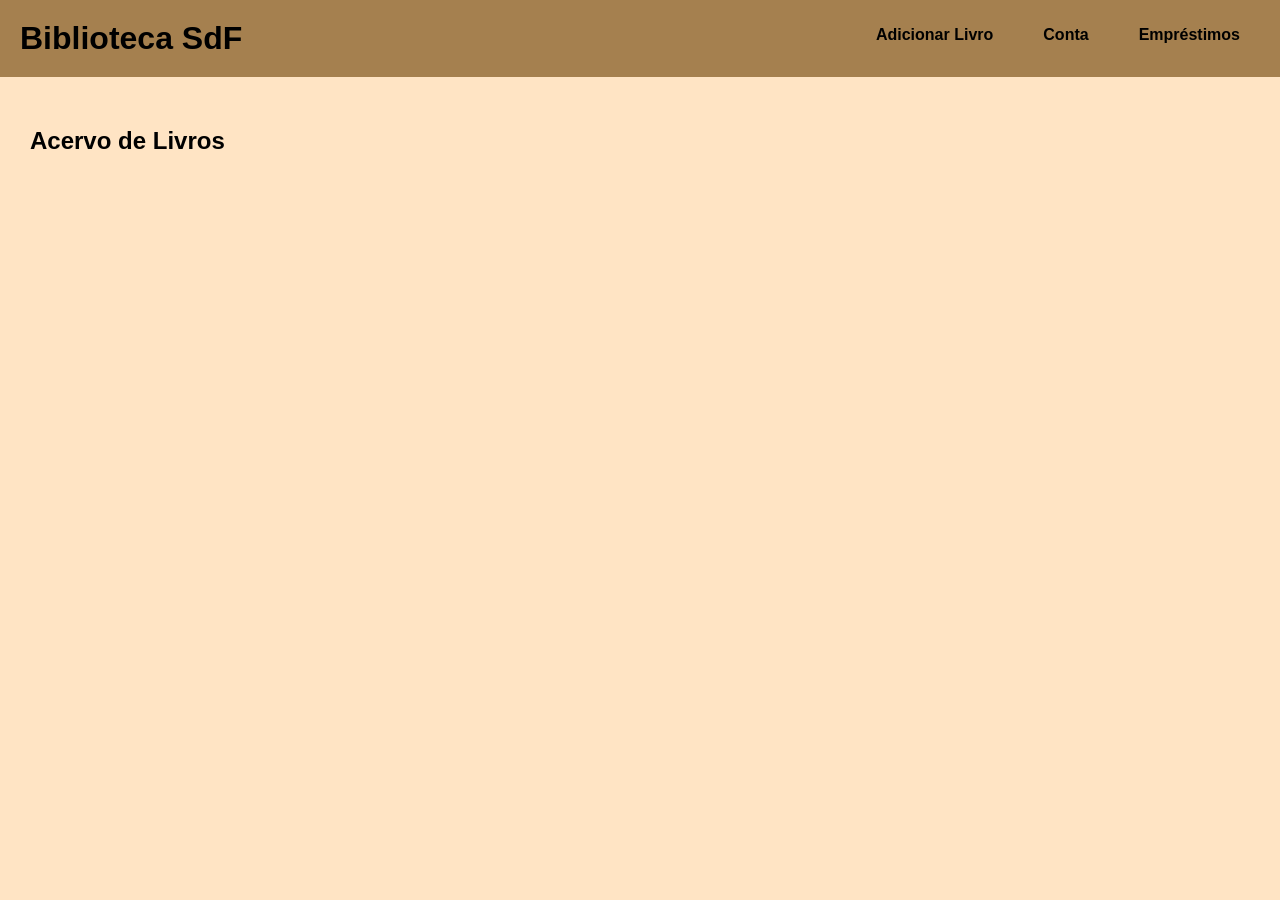
==== index.html @ a4c370c4 "Add files via upload" ====
<!doctype html>
<html lang="pt-br">
  <head>
    <meta charset="UTF-8" />
    <meta name="viewport" content="width=device-width, initial-scale=1.0" />
    <title>Biblioteca</title>
    <link rel="stylesheet" href="./styles.css" />
  </head>
  <body class="cartao">
    <header>
      <h1>Biblioteca SdF</h1>
      <nav>
        <ul id="cabecalho">
          <li id="buscar-livro">
            <a
              ><input
                type="search"
                class="escondido"
                id="input-busca"
                placeholder="Busque Aqui..."
            /></a>
          </li>
          <li id="svg-busca"></li>
          <div class="grupo-livro">
            <li id="adicionar-livro"><a>Adicionar Livro</a></li>
            <form novalidate id="cadastro-livro" class="escondido">
              <div class="card-livro">
                <label for="nome-livro">Nome do Livro</label>
                <input
                  type="text"
                  required
                  id="nome-livro"
                  placeholder="Ex: Sementes do Futuro"
                />
              </div>

              <div class="card-livro">
                <label for="capa-do-livro" id="label-capa"
                  >Adicione a Capa Aqui</label
                >
                <input
                  type="file"
                  accept="image/*"
                  name="capa-do-livro"
                  id="capa-do-livro"
                  required
                />
              </div>

              <div class="card-livro">
                <label for="nome-autor">Nome do Autor(a)</label>
                <input
                  type="text"
                  id="nome-autor"
                  required
                  placeholder="Ex: João"
                />
              </div>
              <div class="card-livro">
                <label for="ano-publicacao">Ano de Publicação</label>
                <input
                  type="number"
                  maxlength="4"
                  id="ano-publicacao"
                  placeholder="Ex: 2025"
                  required
                />
              </div>
              <div class="card-livro">
                <label for="livro-copias">Número de Cópias</label>
                <input
                  type="number"
                  id="livro-copias"
                  required
                  min="1"
                  placeholder="No mínimo 1 cópia"
                />
              </div>

              <button type="submit" id="btn-add-livro">Cadastrar Livro</button>
              <small class="mensagem"></small>
            </form>
          </div>
          <div class="grupo-usuario">
            <li id="gerenciar-conta"><a>Conta</a></li>
            <div id="usuario-info" class="escondido">
              <p id="nome-logado"></p>
              <p id="email-logado"></p>
              <button id="btn-logout">Sair</button>
            </div>
          </div>

          <div class="grupo-emprestimo">
            <li id="emprestimos"><a>Empréstimos</a></li>
            <div id="lista-emprestimos"></div>
          </div>
        </ul>
      </nav>
    </header>
    <main>
      <h2 id="h2-lista">Acervo de Livros</h2>
      <div id="acervo-livros">
        <ul class="lista-livros">
          <!-- Os livros serão adicionados aqui dinamicamente -->
        </ul>
      </div>
    </main>
  </body>
  <script src="./script.js"></script>
</html>
---- styles.css ----
* {
    margin: 0;
    padding: 0;
    box-sizing: border-box;
    font-family: Arial, Helvetica, sans-serif;
}

#login-form{
    max-width: 400px;
    height: 370px;
    margin: 100px auto;
    padding: 30px;
    background-color: rgb(165, 128, 79);
    border-radius: 8px;
    gap : 20px;
    display: flex;
    flex-direction: column;
}

.btns-container{
    display: flex;
    justify-content: space-around;
}

#login-form h2 {
    text-align: center;
    margin-bottom: 30px;
    font-weight: bold;
}

#login-form input {
    width: 100%;
    height: 25px;
    border-radius: 5px;
    padding: 10px;
    border: 1px solid #ccc;
    font-size: 16px;
}

#login-form label {
    margin-bottom: 5px;
    font-weight: bold;
}

#btn-login {
    width: 170px;
    height: 30px;
    background-color: rgb(75, 67, 58);
    color: whitesmoke;
    border: none;
    border-radius: 5px;
    font-size: 16px;
    cursor: pointer;
}

#btn-login:hover {
    background-color: rgb(60, 50, 40);
}

#btn-conectar{
    width: 170px;
    height: 30px;
    background-color: transparent;
    color: black;
    border: none;
    border-radius: 5px;
    font-size: 16px;
    cursor: pointer;
}

#btn-conectar:hover {
    background-color: rgb(170, 127, 71);
    color: whitesmoke;
}

.cartao{
    background-color: bisque;
    color: black;

}

.cartao-escuro {
    background-color: rgb(75, 67, 58);
    color: whitesmoke;
}

header {
    display: flex;
    justify-content: space-between;
    margin-bottom: 20px;
    background-color: rgb(165, 128, 79);
    padding: 20px;
    position: relative;
    z-index: 0;
}
header li {
    font-weight: bold;
}

#cabecalho {
    display: flex;
    list-style: none;
    align-items: center;
    gap: 50px;
    margin-right: 20px;
}

#input-busca {
    width: 400px;
    height: 30px;
    border-radius: 20px;
    padding: 10px;
}

.escondido {
    visibility: hidden;
    opacity: 0;
    height: 0;
}

.visivel {
    visibility: visible;
    opacity: 1;
    height: auto;
}

#svg-busca {
    background-color: black;
    mask-image: url(./svg/busca.svg);
    -webkit-mask-image: url(./svg/busca.svg);
    mask-size: contain;
    -webkit-mask-size: contain;
    mask-repeat: no-repeat;
    -webkit-mask-repeat: no-repeat;
    width: 30px;
    height: 30px;
    cursor: pointer;
}

.grupo-livro, .grupo-usuario {
    display: flex;
    flex-direction: column;
    align-items: center;
    gap: 20px;
}

#cadastro-livro, #usuario-info {
    position: absolute;
    z-index: 1;
    padding: 10px;
    max-width: 200px;
    border-radius: 5px;
    background-color: rgb(168, 143, 111);
    margin-top: 40px;
}

#adicionar-livro, #gerenciar-conta, #emprestimos{
    cursor: pointer;
}

#adicionar-livro:hover, #gerenciar-conta:hover, #emprestimos:hover {
    color: whitesmoke;
}

.card-livro {
    margin-bottom: 10px;
    display: flex;
    flex-direction: column;
    align-items: center;
}

.card-livro input{
    border-radius: 5px;
    padding: 1px;
}

#btn-add-livro{
    width: 100%;
    height: 25px;
    border-radius: 5px;
    background-color: rgb(75, 67, 58);
    color: whitesmoke;
    border: none;
    font-size: 16px;
    cursor: pointer;
}

#btn-add-livro:hover {
    background-color: rgb(56, 197, 56);
    transform: scale(1.05);
}

#capa-do-livro {
    display: none;
}

#label-capa {
    cursor: pointer;
}

#usuario-info {
    display: flex;
    flex-direction: column;
    align-items: center;
    gap: 10px;
}

#usuario-info button {
    width: 100%;
    height: 30px;
    background-color: rgb(75, 67, 58);
    color: whitesmoke;
    border: none;
    border-radius: 5px;
    font-size: 16px;
    cursor: pointer;
}

#usuario-info button:hover {
    background-color: rgb(146, 29, 29);
    transform: scale(1.05);
}

#h2-lista {
    margin: 50px 30px;
    font-weight: bold;
}

.cadastrar-usuario {
    width: 510px;
    margin: 100px auto;
    align-self: center;
    background-color: rgb(165, 128, 79);
    padding: 30px;
    gap: 30px;
    border-radius: 8px;
    overflow: hidden;
}

.card-usuario {
    margin-bottom: 20px;
    display: flex;
    flex-direction: column;
}

.cadastrar-usuario h2 {
    text-align: center;
    margin-bottom: 30px;
    font-weight: bold;
}

.cadastrar-usuario input {
    width: 100%;
    height: 25px;
    border-radius: 5px;
    padding: 10px;
    padding: 10px;
    border: 1px solid #ccc;
    font-size: 16px;
}

.cadastrar-usuario label {
    margin-bottom: 5px;
    font-weight: bold;
}

.btn-conta {
    width: 100%;
    height: 30px;
    background-color: rgb(75, 67, 58);
    color: whitesmoke;
    border: none;
    border-radius: 5px;
    font-size: 16px;
    cursor: pointer;
}

.mensagem{
    margin-top: 7px;
    min-height: 12px;
    font-weight: bold;
    display: block;
    text-align: center;
}

.mensagem.sucesso{
    color: green;
}

.mensagem.erro{
    color: red;
}

.lista-livros {
    display: grid;
    grid-template-columns: repeat(4, 1fr);
    gap: 20px;
    margin-left: 20px;
    list-style: none;
}

.lista-livros li {
    background-color: rgb(158, 126, 83);
    padding: 10px;
    border-radius: 5px;
    display: flex;
    flex-direction: column;
    align-items: center;
    gap: 10px;
    width: 250px;
}
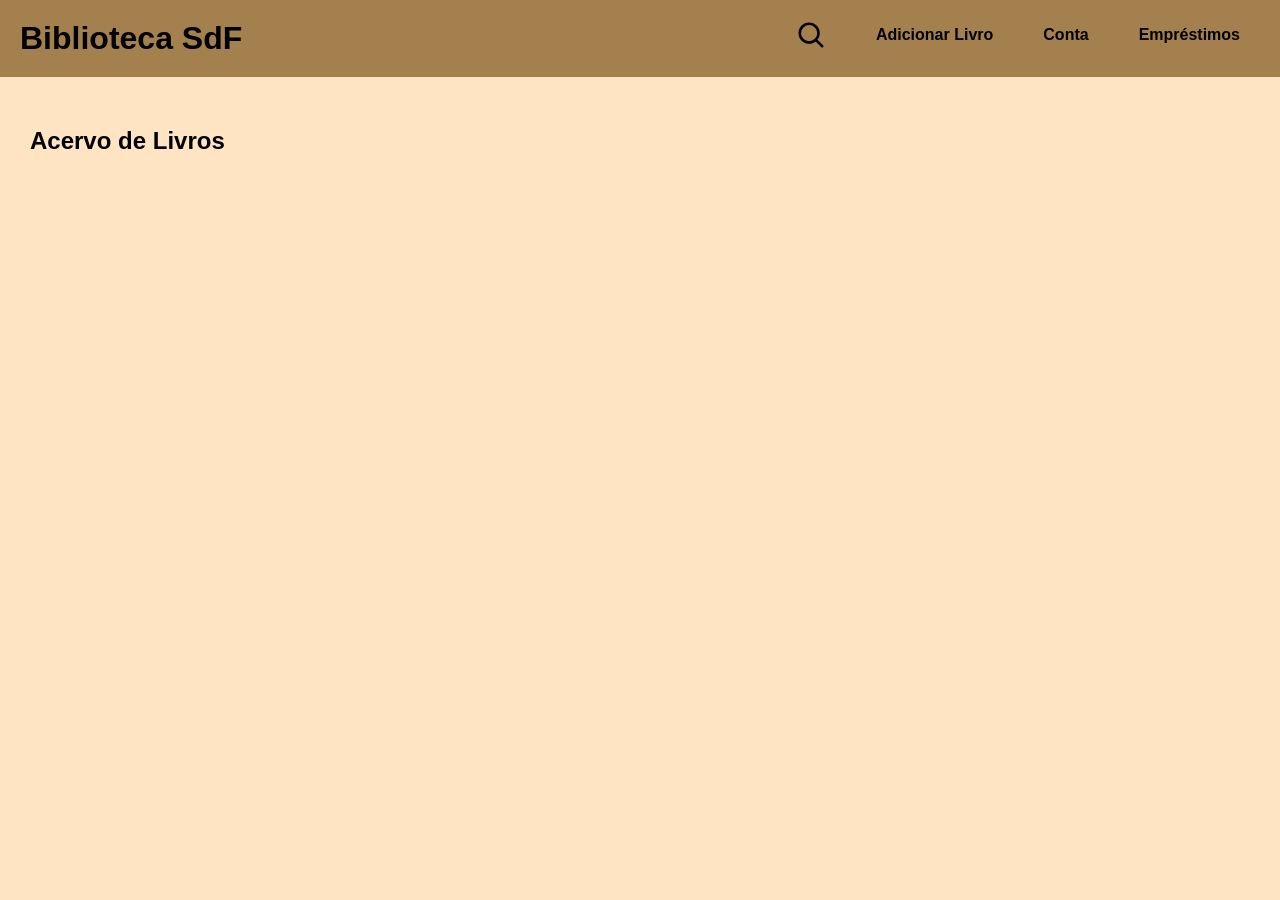
==== commit d7f4b5bb: "Tentei agrupar a função de empreestimo" ====
--- a/index.html
+++ b/index.html
@@ -92,7 +92,12 @@
 
           <div class="grupo-emprestimo">
             <li id="emprestimos"><a>Empréstimos</a></li>
-            <div id="lista-emprestimos"></div>
+            <div id="lista-emprestimos" class="escondido">
+              <ul id="livros-emprestados">
+                <!-- Os empréstimos serão adicionados aqui dinamicamente -->
+              </ul>
+              <small id="nenhum-livro">Nenhum empréstimo realizado.</small>
+            </div>
           </div>
         </ul>
       </nav>
--- a/styles.css
+++ b/styles.css
@@ -137,14 +137,14 @@
     cursor: pointer;
 }
 
-.grupo-livro, .grupo-usuario {
+.grupo-livro, .grupo-usuario, .grupo-emprestimo {
     display: flex;
     flex-direction: column;
     align-items: center;
     gap: 20px;
 }
 
-#cadastro-livro, #usuario-info {
+#cadastro-livro, #usuario-info, #lista-emprestimos {
     position: absolute;
     z-index: 1;
     padding: 10px;
@@ -152,6 +152,20 @@
     border-radius: 5px;
     background-color: rgb(168, 143, 111);
     margin-top: 40px;
+}
+
+#lista-emprestimos {
+    max-width: fit-content;
+}
+
+#lista-emprestimos small {
+    font-style: italic;
+    color: rgb(46, 46, 46);
+    
+}
+
+#usuario-info {
+    max-width: fit-content
 }
 
 #adicionar-livro, #gerenciar-conta, #emprestimos{
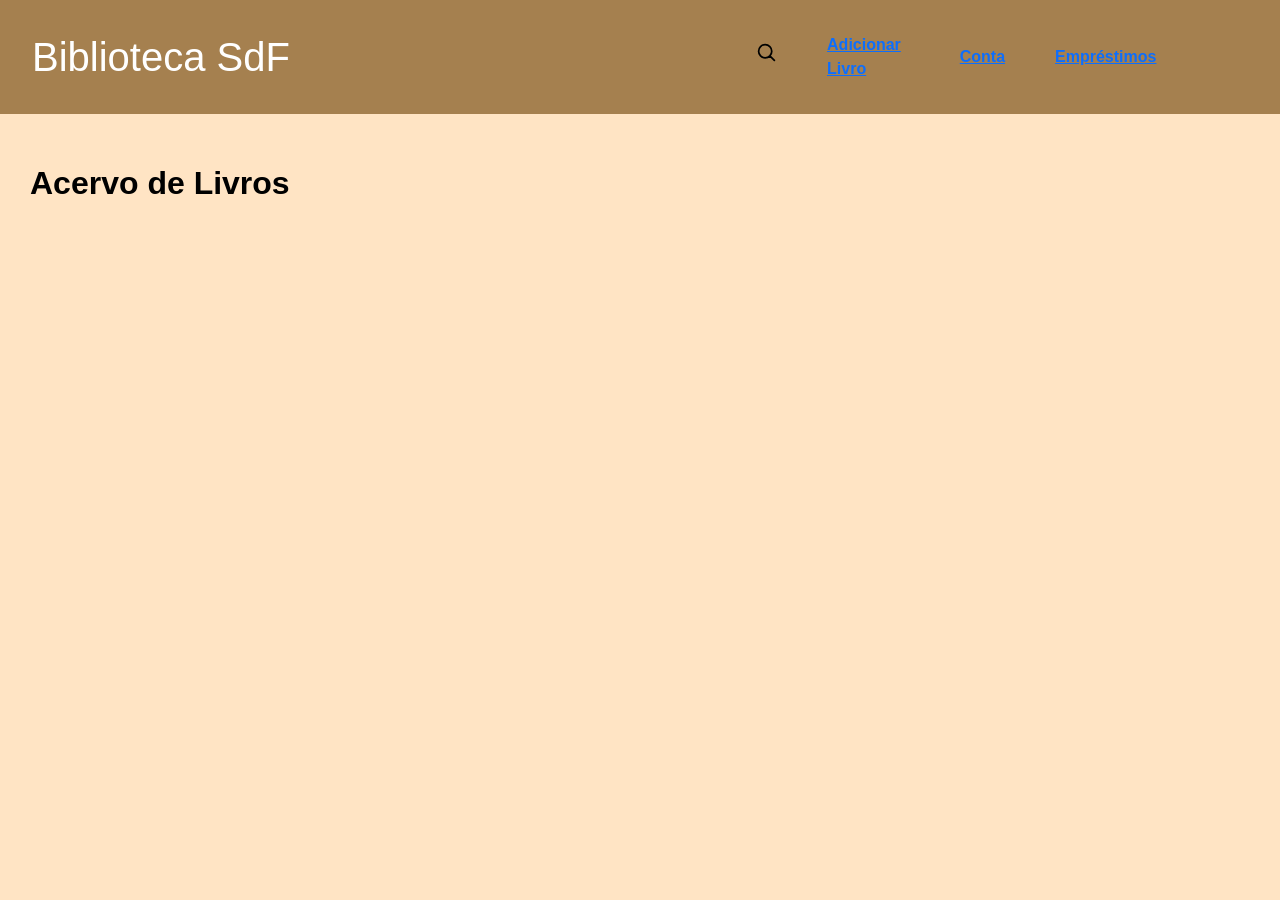
==== commit b919367e: "Add files via upload" ====
--- a/index.html
+++ b/index.html
@@ -5,101 +5,147 @@
     <meta name="viewport" content="width=device-width, initial-scale=1.0" />
     <title>Biblioteca</title>
     <link rel="stylesheet" href="./styles.css" />
+    <link
+      rel="stylesheet"
+      href="https://cdn.jsdelivr.net/npm/bootstrap@5.3.0/dist/css/bootstrap.min.css"
+    />
   </head>
   <body class="cartao">
     <header>
-      <h1>Biblioteca SdF</h1>
-      <nav>
-        <ul id="cabecalho">
-          <li id="buscar-livro">
-            <a
-              ><input
-                type="search"
-                class="escondido"
-                id="input-busca"
-                placeholder="Busque Aqui..."
-            /></a>
-          </li>
-          <li id="svg-busca"></li>
-          <div class="grupo-livro">
-            <li id="adicionar-livro"><a>Adicionar Livro</a></li>
-            <form novalidate id="cadastro-livro" class="escondido">
-              <div class="card-livro">
-                <label for="nome-livro">Nome do Livro</label>
-                <input
-                  type="text"
-                  required
-                  id="nome-livro"
-                  placeholder="Ex: Sementes do Futuro"
-                />
+      <nav class="navbar navbar-expand-lg navbar-dark">
+        <div class="container">
+          <a class="navbar-brand" href="#">
+            <h1 class="m-0">Biblioteca SdF</h1>
+          </a>
+
+          <button
+            class="navbar-toggler"
+            type="button"
+            data-bs-toggle="collapse"
+            data-bs-target="#navbarNav"
+          >
+            <span class="navbar-toggler-icon"></span>
+          </button>
+
+          <div class="collapse navbar-collapse" id="navbarNav">
+            <ul class="navbar-nav ms-auto align-items-center" id="cabecalho">
+              <li class="nav-item" id="buscar-livro">
+                <div id="container-busca">
+                  <a
+                    ><input
+                      type="search"
+                      id="input-busca"
+                      placeholder="Busque Por Título ou Autor..."
+                  /></a>
+                </div>
+              </li>
+              <li class="nav-item" id="svg-busca"></li>
+              <div class="grupo-livro">
+                <li class="nav-item" id="adicionar-livro">
+                  <a
+                    class="btn-header"
+                    onclick="gerenciarMenus('cadastro-livro')"
+                    >Adicionar Livro</a
+                  >
+                </li>
+                <div class="animacao-suave" id="cadastro-livro">
+                  <div class="conteudo-interno">
+                    <form novalidate>
+                      <div class="card-livro">
+                        <label for="nome-livro">Nome do Livro</label>
+                        <input
+                          type="text"
+                          required
+                          id="nome-livro"
+                          placeholder="Ex: Sementes do Futuro"
+                        />
+                      </div>
+
+                      <div class="card-livro">
+                        <label for="capa-do-livro" id="label-capa"
+                          >Adicione a Capa Aqui</label
+                        >
+                        <input
+                          type="file"
+                          accept="image/*"
+                          name="capa-do-livro"
+                          id="capa-do-livro"
+                          required
+                        />
+                      </div>
+
+                      <div class="card-livro">
+                        <label for="nome-autor">Nome do Autor(a)</label>
+                        <input
+                          type="text"
+                          id="nome-autor"
+                          required
+                          placeholder="Ex: João"
+                        />
+                      </div>
+                      <div class="card-livro">
+                        <label for="ano-publicacao">Ano de Publicação</label>
+                        <input
+                          type="number"
+                          maxlength="4"
+                          id="ano-publicacao"
+                          placeholder="Ex: 2025"
+                          required
+                        />
+                      </div>
+                      <div class="card-livro">
+                        <label for="livro-copias">Número de Cópias</label>
+                        <input
+                          type="number"
+                          id="livro-copias"
+                          required
+                          min="1"
+                          placeholder="No mínimo 1 cópia"
+                        />
+                      </div>
+
+                      <button type="submit" id="btn-add-livro">
+                        Cadastrar Livro
+                      </button>
+                      <small class="mensagem"></small>
+                    </form>
+                  </div>
+                </div>
+              </div>
+              <div class="grupo-usuario">
+                <li class="nav-item" id="gerenciar-conta">
+                  <a class="btn-header" onclick="gerenciarMenus('usuario-info')"
+                    >Conta</a
+                  >
+                </li>
+                <div id="usuario-info" class="animacao-suave">
+                  <div class="conteudo-interno">
+                    <p id="nome-logado"></p>
+                    <p id="email-logado"></p>
+                    <button id="btn-logout">Sair</button>
+                  </div>
+                </div>
               </div>
 
-              <div class="card-livro">
-                <label for="capa-do-livro" id="label-capa"
-                  >Adicione a Capa Aqui</label
-                >
-                <input
-                  type="file"
-                  accept="image/*"
-                  name="capa-do-livro"
-                  id="capa-do-livro"
-                  required
-                />
+              <div class="grupo-emprestimo">
+                <li class="nav-item" id="emprestimos">
+                  <a
+                    class="btn-header"
+                    onclick="gerenciarMenus('lista-emprestimos')"
+                    >Empréstimos</a
+                  >
+                </li>
+                <div id="lista-emprestimos" class="animacao-suave">
+                  <div class="conteudo-interno">
+                    <ul id="livros-emprestados">
+                      <!-- Os empréstimos serão adicionados aqui dinamicamente -->
+                    </ul>
+                  </div>
+                </div>
               </div>
-
-              <div class="card-livro">
-                <label for="nome-autor">Nome do Autor(a)</label>
-                <input
-                  type="text"
-                  id="nome-autor"
-                  required
-                  placeholder="Ex: João"
-                />
-              </div>
-              <div class="card-livro">
-                <label for="ano-publicacao">Ano de Publicação</label>
-                <input
-                  type="number"
-                  maxlength="4"
-                  id="ano-publicacao"
-                  placeholder="Ex: 2025"
-                  required
-                />
-              </div>
-              <div class="card-livro">
-                <label for="livro-copias">Número de Cópias</label>
-                <input
-                  type="number"
-                  id="livro-copias"
-                  required
-                  min="1"
-                  placeholder="No mínimo 1 cópia"
-                />
-              </div>
-
-              <button type="submit" id="btn-add-livro">Cadastrar Livro</button>
-              <small class="mensagem"></small>
-            </form>
+            </ul>
           </div>
-          <div class="grupo-usuario">
-            <li id="gerenciar-conta"><a>Conta</a></li>
-            <div id="usuario-info" class="escondido">
-              <p id="nome-logado"></p>
-              <p id="email-logado"></p>
-              <button id="btn-logout">Sair</button>
-            </div>
-          </div>
-
-          <div class="grupo-emprestimo">
-            <li id="emprestimos"><a>Empréstimos</a></li>
-            <div id="lista-emprestimos" class="escondido">
-              <ul id="livros-emprestados">
-                <!-- Os empréstimos serão adicionados aqui dinamicamente -->
-              </ul>
-              <small id="nenhum-livro">Nenhum empréstimo realizado.</small>
-            </div>
-          </div>
-        </ul>
+        </div>
       </nav>
     </header>
     <main>
@@ -111,5 +157,6 @@
       </div>
     </main>
   </body>
+  <script src="https://cdn.jsdelivr.net/npm/bootstrap@5.3.0/dist/js/bootstrap.bundle.min.js"></script>
   <script src="./script.js"></script>
 </html>
--- a/styles.css
+++ b/styles.css
@@ -76,7 +76,6 @@
 .cartao{
     background-color: bisque;
     color: black;
-
 }
 
 .cartao-escuro {
@@ -91,7 +90,7 @@
     background-color: rgb(165, 128, 79);
     padding: 20px;
     position: relative;
-    z-index: 0;
+    z-index: 2;
 }
 header li {
     font-weight: bold;
@@ -110,6 +109,26 @@
     height: 30px;
     border-radius: 20px;
     padding: 10px;
+}
+
+/* Estado Inicial (substitui o .escondido) */
+.animacao-suave {
+    display: grid;
+    grid-template-rows: 0fr; /* "Altura" zero */
+    transition: grid-template-rows 0.3s ease, opacity 0.3s ease;
+    opacity: 0;
+    overflow: hidden;
+}
+
+/* Estado Aberto (substitui o .visivel) */
+.animacao-suave.aberto {
+    grid-template-rows: 1fr; /* Abre exatamente o tamanho do conteúdo */
+    opacity: 1;
+}
+
+/* O conteúdo dentro do grid PRECISA disso para a animação funcionar */
+.conteudo-interno {
+    min-height: 0;
 }
 
 .escondido {
@@ -137,6 +156,32 @@
     cursor: pointer;
 }
 
+#container-busca {
+    /* Estado inicial: encolhido na direita */
+    display: flex;
+    opacity: 0;
+    transform: scaleX(0); 
+    transform-origin: right; 
+    transition: transform 0.4s ease, opacity 0.4s ease;
+    
+    /* Garante que o input não mude de tamanho enquanto o pai expande */
+    overflow: hidden; 
+}
+
+#container-busca.aberto {
+    opacity: 1;
+    transform: scaleX(1); /* Expande para o tamanho original */
+}
+
+.input-busca {
+    /* O tamanho que você quer que o input tenha quando aberto */
+    width: 250px; 
+    padding: 8px;
+    border-radius: 20px;
+    border: 1px solid #ccc;
+}
+
+
 .grupo-livro, .grupo-usuario, .grupo-emprestimo {
     display: flex;
     flex-direction: column;
@@ -146,12 +191,12 @@
 
 #cadastro-livro, #usuario-info, #lista-emprestimos {
     position: absolute;
-    z-index: 1;
+    z-index: 1000;
     padding: 10px;
     max-width: 200px;
     border-radius: 5px;
     background-color: rgb(168, 143, 111);
-    margin-top: 40px;
+    margin-top: 35px;
 }
 
 #lista-emprestimos {
@@ -202,6 +247,50 @@
 #btn-add-livro:hover {
     background-color: rgb(56, 197, 56);
     transform: scale(1.05);
+}
+
+.btn-emprestar{
+    padding: 3px;
+    border-radius: 5px;
+    height: 25px;
+    cursor: pointer;
+    background-color: rgb(20, 214, 214);
+    color: whitesmoke;
+    transition: background-color 0.3s, opacity 0.3s;
+}
+
+.btn-emprestar:disabled {
+    background-color: #ccc;
+    cursor: not-allowed;
+    opacity: 0.6;
+}
+
+
+.btn-emprestar:hover{
+    color: rgb(20, 214, 214);
+    background-color: whitesmoke;
+    transform: scale(1.05);
+}
+
+.btn-emprestar:disabled:hover{
+    color: #f5f5f5;
+    background-color: #cccccc;
+}
+
+.btn-devolver{
+    padding: 3px;
+    border-radius: 5px;
+    height: 25px;
+    cursor: pointer;
+    width: 100%;
+    background-color: rgb(75, 67, 58);
+    color: whitesmoke;
+}
+
+.btn-devolver:hover{
+    background-color: yellow;
+    transform: scale(1.05);
+    color: black;
 }
 
 #capa-do-livro {
@@ -295,6 +384,7 @@
     font-weight: bold;
     display: block;
     text-align: center;
+    transition: opacity 0.3s;
 }
 
 .mensagem.sucesso{
@@ -322,4 +412,40 @@
     align-items: center;
     gap: 10px;
     width: 250px;
-}+    text-align: center;
+    position: relative;
+    z-index: 1;
+    transition: transform 0.3s ease, box-shadow 0.3s ease;
+}
+
+.lista-livros li:hover{
+    transform: translateY(-5px); 
+    box-shadow: 0 10px 20px rgba(0, 0, 0, 0.5);
+}
+
+#acervo-livros li, #livros-emprestados li {
+    opacity: 0; /* Começa invisível */
+    animation: aparecer 0.5s forwards; /* Executa a animação ao ser criado */
+    transition: all 0.3s ease;
+}
+
+/* Animação de entrada */
+@keyframes aparecer {
+    to {
+        opacity: 1;
+    }
+}
+
+#acervo-livros {
+    min-height: 400px;
+}
+
+#livros-emprestados li{
+    display: flex;
+    flex-direction: column;
+    align-items: center;
+    text-align: center;
+    justify-content: space-between;
+    gap: 5px;
+
+} 
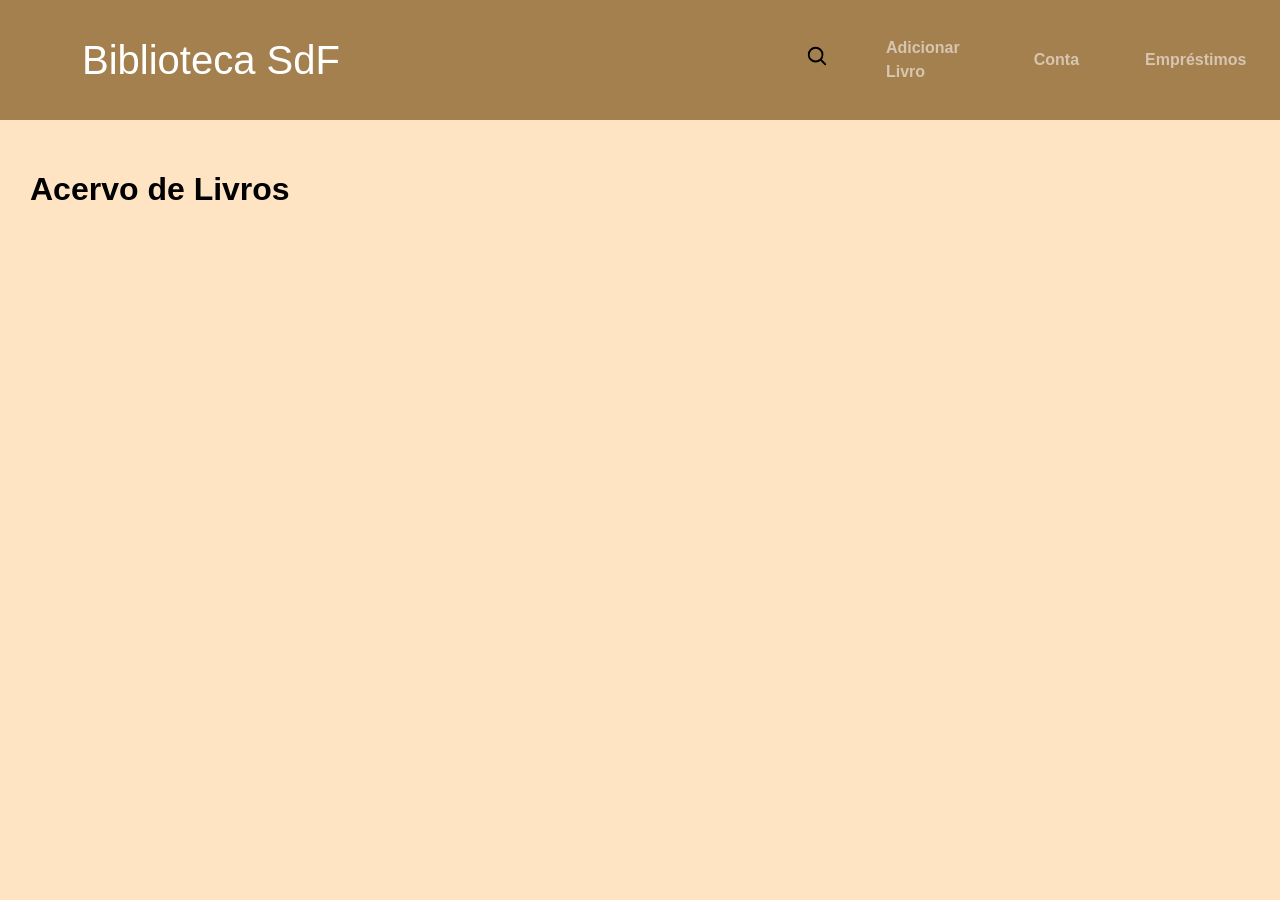
==== commit 60465da4: "adicionei o "mobile", editei style com BT e ajeitei o salvamento dos emprestimos" ====
--- a/index.html
+++ b/index.html
@@ -31,10 +31,11 @@
             <ul class="navbar-nav ms-auto align-items-center" id="cabecalho">
               <li class="nav-item" id="buscar-livro">
                 <div id="container-busca">
-                  <a
+                  <a 
                     ><input
                       type="search"
                       id="input-busca"
+                      class="form-control"
                       placeholder="Busque Por Título ou Autor..."
                   /></a>
                 </div>
@@ -43,7 +44,7 @@
               <div class="grupo-livro">
                 <li class="nav-item" id="adicionar-livro">
                   <a
-                    class="btn-header"
+                    class="nav-link btn-header"
                     onclick="gerenciarMenus('cadastro-livro')"
                     >Adicionar Livro</a
                   >
@@ -52,52 +53,57 @@
                   <div class="conteudo-interno">
                     <form novalidate>
                       <div class="card-livro">
-                        <label for="nome-livro">Nome do Livro</label>
+                        <label class="form-label" for="nome-livro">Nome do Livro</label class="form-label">
                         <input
                           type="text"
                           required
                           id="nome-livro"
+                          class="form-control"
                           placeholder="Ex: Sementes do Futuro"
                         />
                       </div>
 
                       <div class="card-livro">
-                        <label for="capa-do-livro" id="label-capa"
-                          >Adicione a Capa Aqui</label
+                        <label class="form-label" for="capa-do-livro" id="label class="form-label"-capa"
+                          >Adicione a Capa Aqui</label class="form-label"
                         >
                         <input
                           type="file"
                           accept="image/*"
                           name="capa-do-livro"
                           id="capa-do-livro"
+                          class="form-control"
                           required
                         />
                       </div>
 
                       <div class="card-livro">
-                        <label for="nome-autor">Nome do Autor(a)</label>
+                        <label class="form-label" for="nome-autor">Nome do Autor(a)</label class="form-label">
                         <input
                           type="text"
                           id="nome-autor"
+                          class="form-control"
                           required
                           placeholder="Ex: João"
                         />
                       </div>
                       <div class="card-livro">
-                        <label for="ano-publicacao">Ano de Publicação</label>
+                        <label class="form-label" for="ano-publicacao">Ano de Publicação</label class="form-label">
                         <input
                           type="number"
                           maxlength="4"
                           id="ano-publicacao"
+                          class="form-control"
                           placeholder="Ex: 2025"
                           required
                         />
                       </div>
                       <div class="card-livro">
-                        <label for="livro-copias">Número de Cópias</label>
+                        <label class="form-label" for="livro-copias">Número de Cópias</label class="form-label">
                         <input
                           type="number"
                           id="livro-copias"
+                          class="form-control"
                           required
                           min="1"
                           placeholder="No mínimo 1 cópia"
@@ -114,14 +120,14 @@
               </div>
               <div class="grupo-usuario">
                 <li class="nav-item" id="gerenciar-conta">
-                  <a class="btn-header" onclick="gerenciarMenus('usuario-info')"
+                  <a class="nav-link btn-header" onclick="gerenciarMenus('usuario-info')"
                     >Conta</a
                   >
                 </li>
-                <div id="usuario-info" class="animacao-suave">
-                  <div class="conteudo-interno">
-                    <p id="nome-logado"></p>
-                    <p id="email-logado"></p>
+                <div id="usuario-info" class="card animacao-suave">
+                  <div class="card-body conteudo-interno">
+                    <p class="card-text" id="nome-logado"></p>
+                    <p class="card-text" id="email-logado"></p>
                     <button id="btn-logout">Sair</button>
                   </div>
                 </div>
@@ -130,14 +136,14 @@
               <div class="grupo-emprestimo">
                 <li class="nav-item" id="emprestimos">
                   <a
-                    class="btn-header"
+                    class="nav-link btn-header"
                     onclick="gerenciarMenus('lista-emprestimos')"
                     >Empréstimos</a
                   >
                 </li>
-                <div id="lista-emprestimos" class="animacao-suave">
+                <div id="lista-emprestimos" class="card animacao-suave">
                   <div class="conteudo-interno">
-                    <ul id="livros-emprestados">
+                    <ul id="livros-emprestados" class="card-body">
                       <!-- Os empréstimos serão adicionados aqui dinamicamente -->
                     </ul>
                   </div>
@@ -151,7 +157,7 @@
     <main>
       <h2 id="h2-lista">Acervo de Livros</h2>
       <div id="acervo-livros">
-        <ul class="lista-livros">
+        <ul class="row justify-content-center g-4 lista-livros">
           <!-- Os livros serão adicionados aqui dinamicamente -->
         </ul>
       </div>
--- a/styles.css
+++ b/styles.css
@@ -78,14 +78,7 @@
     color: black;
 }
 
-.cartao-escuro {
-    background-color: rgb(75, 67, 58);
-    color: whitesmoke;
-}
-
 header {
-    display: flex;
-    justify-content: space-between;
     margin-bottom: 20px;
     background-color: rgb(165, 128, 79);
     padding: 20px;
@@ -101,7 +94,6 @@
     list-style: none;
     align-items: center;
     gap: 50px;
-    margin-right: 20px;
 }
 
 #input-busca {
@@ -129,18 +121,6 @@
 /* O conteúdo dentro do grid PRECISA disso para a animação funcionar */
 .conteudo-interno {
     min-height: 0;
-}
-
-.escondido {
-    visibility: hidden;
-    opacity: 0;
-    height: 0;
-}
-
-.visivel {
-    visibility: visible;
-    opacity: 1;
-    height: auto;
 }
 
 #svg-busca {
@@ -206,7 +186,6 @@
 #lista-emprestimos small {
     font-style: italic;
     color: rgb(46, 46, 46);
-    
 }
 
 #usuario-info {
@@ -215,9 +194,6 @@
 
 #adicionar-livro, #gerenciar-conta, #emprestimos{
     cursor: pointer;
-}
-
-#adicionar-livro:hover, #gerenciar-conta:hover, #emprestimos:hover {
     color: whitesmoke;
 }
 
@@ -254,12 +230,12 @@
     border-radius: 5px;
     height: 25px;
     cursor: pointer;
-    background-color: rgb(20, 214, 214);
-    color: whitesmoke;
-    transition: background-color 0.3s, opacity 0.3s;
-}
-
-.btn-emprestar:disabled {
+    background-color: rgb(20, 214, 214) !important;
+    color: whitesmoke !important;
+    transition: background-color 0.3s, opacity 0.3s !important;
+}
+
+.btn-emprestar:disabled{
     background-color: #ccc;
     cursor: not-allowed;
     opacity: 0.6;
@@ -267,9 +243,9 @@
 
 
 .btn-emprestar:hover{
-    color: rgb(20, 214, 214);
-    background-color: whitesmoke;
-    transform: scale(1.05);
+    color: rgb(20, 214, 214) !important;
+    background-color: whitesmoke !important;
+    transform: scale(1.05) !important;
 }
 
 .btn-emprestar:disabled:hover{
@@ -283,14 +259,14 @@
     height: 25px;
     cursor: pointer;
     width: 100%;
-    background-color: rgb(75, 67, 58);
-    color: whitesmoke;
+    background-color: rgb(75, 67, 58) !important;
+    color: whitesmoke !important;
 }
 
 .btn-devolver:hover{
-    background-color: yellow;
-    transform: scale(1.05);
-    color: black;
+    background-color: yellow !important;
+    transform: scale(1.05) !important;
+    color: black !important;
 }
 
 #capa-do-livro {
@@ -396,23 +372,17 @@
 }
 
 .lista-livros {
-    display: grid;
-    grid-template-columns: repeat(4, 1fr);
     gap: 20px;
     margin-left: 20px;
     list-style: none;
 }
 
 .lista-livros li {
-    background-color: rgb(158, 126, 83);
-    padding: 10px;
-    border-radius: 5px;
-    display: flex;
-    flex-direction: column;
-    align-items: center;
+    background-color: #A0885D;
+    padding: 10px;
+    border-radius: 5px;
     gap: 10px;
     width: 250px;
-    text-align: center;
     position: relative;
     z-index: 1;
     transition: transform 0.3s ease, box-shadow 0.3s ease;
@@ -427,6 +397,23 @@
     opacity: 0; /* Começa invisível */
     animation: aparecer 0.5s forwards; /* Executa a animação ao ser criado */
     transition: all 0.3s ease;
+    animation: deslizarEntrada 0.4s ease-out forwards;
+    list-style: none;
+    margin-bottom: 10px;
+    padding: 15px;
+    border: 1px solid #ddd;
+    border-radius: 8px;
+}
+
+@keyframes deslizarEntrada {
+    from {
+        opacity: 0;
+        transform: translateY(20px); /* Começa 20px abaixo */
+    }
+    to {
+        opacity: 1;
+        transform: translateY(0); /* Termina no lugar certo */
+    }
 }
 
 /* Animação de entrada */
